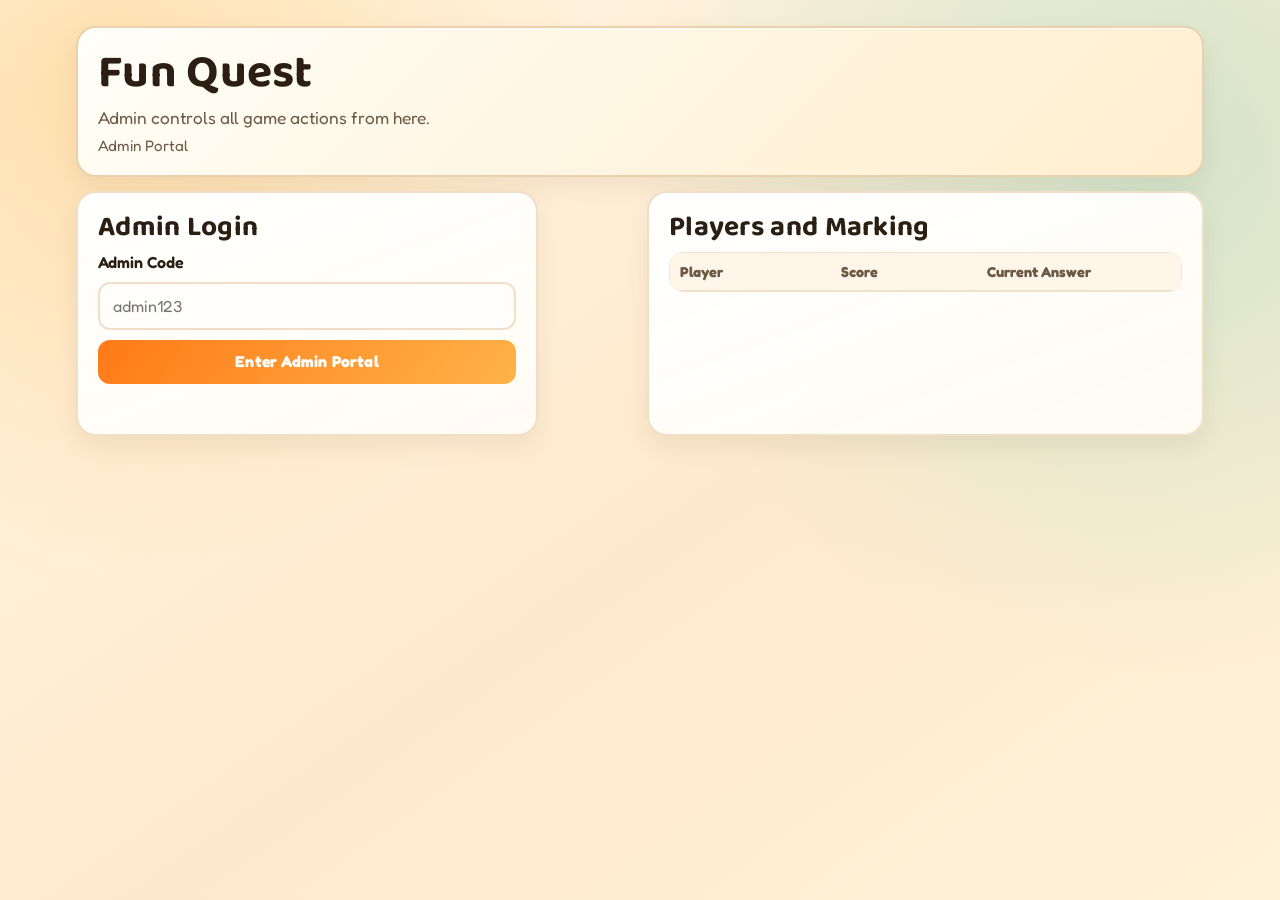
==== admin.html @ 58dcda7b "game_Activity" ====
<!DOCTYPE html>
<html lang="en">
<head>
  <meta charset="UTF-8">
  <meta name="viewport" content="width=device-width, initial-scale=1.0">
  <title>Fun Quest - Admin Portal</title>
  <link rel="preconnect" href="https://fonts.googleapis.com">
  <link rel="preconnect" href="https://fonts.gstatic.com" crossorigin>
  <link href="https://fonts.googleapis.com/css2?family=Baloo+2:wght@500;700;800&family=Fredoka:wght@400;600;700&display=swap" rel="stylesheet">
  <link rel="stylesheet" href="/styles.css">
</head>
<body class="admin-body">
  <main class="layout admin-layout">
    <section class="card hero-card">
      <h1>Fun Quest</h1>
      <p class="tagline">Admin controls all game actions from here.</p>
      <p class="small-note">Admin Portal</p>
    </section>

    <section id="adminLoginCard" class="card admin-login-card">
      <h2>Admin Login</h2>
      <form id="adminLoginForm" class="stack">
        <label for="adminCode">Admin Code</label>
        <input id="adminCode" type="password" placeholder="admin123" required>
        <button type="submit" class="btn btn-primary">Enter Admin Portal</button>
      </form>
      <p id="adminLoginMessage" class="message"></p>
    </section>

    <section id="adminGameCard" class="card admin-game-card hidden">
      <div class="status-grid">
        <div class="pill"><span>Question</span><strong id="adminQuestionCounter">0/0</strong></div>
        <div class="pill"><span>Timer</span><strong id="adminTimerValue">05:00</strong></div>
        <div class="pill"><span>Players</span><strong id="adminPlayersCount">0</strong></div>
      </div>

      <div class="admin-controls">
        <button id="startBtn" class="btn btn-primary">Start New Game</button>
        <button id="revealBtn" class="btn btn-accent">Reveal Answer</button>
        <button id="nextBtn" class="btn btn-primary">Next Question</button>
      </div>
      <p id="adminActionMessage" class="message"></p>

      <h2 id="adminQuestionTitle">Waiting to start...</h2>
      <p id="adminQuestionText" class="question-box">Click "Start New Game" when players are ready.</p>
      <p id="adminAnswerBox" class="answer-box hidden"></p>
    </section>

    <section class="card players-card">
      <h2>Players and Marking</h2>
      <div class="table-wrap">
        <table>
          <thead>
            <tr>
              <th>Player</th>
              <th>Score</th>
              <th>Current Answer</th>
              <th>Mark</th>
            </tr>
          </thead>
          <tbody id="playersTableBody"></tbody>
        </table>
      </div>
    </section>
  </main>

  <script src="/admin.js"></script>
</body>
</html>
---- styles.css ----
:root {
  --bg-1: #fff7e6;
  --bg-2: #ffe9cc;
  --bg-3: #fff2d8;
  --card: #ffffff;
  --ink: #2a1f12;
  --muted: #6b5a46;
  --brand: #ff7a18;
  --brand-2: #ffb347;
  --accent: #1f9d8b;
  --accent-2: #61d8c6;
  --danger: #d64545;
  --line: #f0dfc6;
  --line-strong: #e8d1ac;
}

*,
*::before,
*::after {
  box-sizing: border-box;
}

html,
body {
  min-height: 100%;
}

body {
  margin: 0;
  font-family: "Fredoka", sans-serif;
  color: var(--ink);
  background:
    radial-gradient(circle at 8% 10%, rgba(255, 183, 71, 0.35), transparent 34%),
    radial-gradient(circle at 90% 18%, rgba(97, 216, 198, 0.28), transparent 38%),
    linear-gradient(145deg, var(--bg-1), var(--bg-2) 56%, var(--bg-3));
  background-attachment: fixed;
}

.layout {
  width: min(1180px, 100%);
  margin: 0 auto;
  padding: clamp(14px, 2.8vw, 26px);
  display: grid;
  gap: 14px;
}

.card {
  background: linear-gradient(160deg, rgba(255, 255, 255, 0.98), rgba(255, 252, 245, 0.95));
  border: 2px solid var(--line);
  border-radius: 20px;
  padding: clamp(14px, 2.2vw, 20px);
  box-shadow: 0 10px 24px rgba(76, 49, 20, 0.08), 0 1px 0 rgba(255, 255, 255, 0.8) inset;
  backdrop-filter: blur(2px);
  animation: fade-up 240ms ease-out;
}

@keyframes fade-up {
  from {
    opacity: 0;
    transform: translateY(4px);
  }
  to {
    opacity: 1;
    transform: translateY(0);
  }
}

.hero-card {
  background: linear-gradient(135deg, #fffef8, #fff4dd 60%, #ffefcf);
  border-color: var(--line-strong);
}

h1,
h2 {
  margin: 0 0 8px;
  font-family: "Baloo 2", cursive;
  letter-spacing: 0.3px;
  line-height: 1.1;
}

h1 {
  font-size: clamp(2rem, 5.3vw, 2.9rem);
}

h2 {
  font-size: clamp(1.25rem, 3.3vw, 1.75rem);
}

.tagline {
  margin: 4px 0 0;
  color: var(--muted);
  font-size: clamp(0.98rem, 2.1vw, 1.08rem);
}

.small-note {
  margin: 8px 0 0;
  font-size: 0.95rem;
  color: var(--muted);
}

.hidden {
  display: none;
}

.stack {
  display: grid;
  gap: 10px;
}

label {
  font-weight: 600;
}

input,
textarea {
  width: 100%;
  padding: 12px 13px;
  border: 2px solid var(--line);
  border-radius: 12px;
  background: #fffefa;
  color: var(--ink);
  font-family: inherit;
  font-size: 16px;
  transition: border-color 120ms ease, box-shadow 120ms ease;
}

textarea {
  min-height: 92px;
  resize: vertical;
}

input:focus,
textarea:focus {
  outline: none;
  border-color: var(--accent);
  box-shadow: 0 0 0 3px rgba(31, 157, 139, 0.16);
}

.btn {
  border: 0;
  min-height: 44px;
  padding: 11px 14px;
  border-radius: 12px;
  font-family: inherit;
  font-size: 0.99rem;
  font-weight: 700;
  letter-spacing: 0.2px;
  cursor: pointer;
  transition: transform 0.12s ease, filter 0.12s ease, box-shadow 0.12s ease;
}

.btn:focus-visible {
  outline: 3px solid rgba(31, 157, 139, 0.25);
  outline-offset: 2px;
}

.btn:disabled {
  cursor: not-allowed;
  opacity: 0.65;
}

@media (hover: hover) {
  .btn:hover:not(:disabled) {
    transform: translateY(-1px);
    filter: brightness(0.98);
    box-shadow: 0 6px 12px rgba(42, 31, 18, 0.12);
  }
}

.btn-primary {
  background: linear-gradient(125deg, var(--brand), var(--brand-2));
  color: #ffffff;
}

.btn-accent {
  background: linear-gradient(125deg, var(--accent), var(--accent-2));
  color: #ffffff;
}

.btn-mark {
  min-height: 36px;
  padding: 6px 10px;
  border-radius: 9px;
  font-size: 0.84rem;
}

.status-grid {
  display: grid;
  grid-template-columns: repeat(3, minmax(0, 1fr));
  gap: 10px;
  margin-bottom: 12px;
}

.pill {
  border: 2px dashed var(--line);
  border-radius: 12px;
  padding: 8px 10px;
  display: grid;
  gap: 2px;
  background: rgba(255, 255, 255, 0.62);
}

.pill span {
  color: var(--muted);
  font-size: 0.84rem;
  font-weight: 600;
}

.pill strong {
  font-size: 1.12rem;
}

.question-box {
  margin: 8px 0 12px;
  padding: 13px;
  background: #fff6e8;
  border: 2px solid #ffddb2;
  border-left-width: 6px;
  border-left-color: var(--brand);
  border-radius: 12px;
  line-height: 1.45;
}

.answer-box {
  margin: 8px 0 12px;
  padding: 13px;
  background: #ebfff8;
  border: 2px solid #bdeedc;
  border-left-width: 6px;
  border-left-color: var(--accent);
  border-radius: 12px;
  font-weight: 700;
  line-height: 1.45;
}

.message {
  min-height: 22px;
  margin: 8px 0 0;
  color: var(--muted);
  font-size: 0.95rem;
}

.message.error {
  color: var(--danger);
  font-weight: 600;
}

.message.ok {
  color: #18794e;
  font-weight: 600;
}

.leaderboard {
  margin: 10px 0 0;
  padding-left: 20px;
  display: grid;
  gap: 8px;
}

.leaderboard li {
  padding: 8px 10px;
  border-radius: 10px;
  border: 1px solid #f5e7d4;
  background: #fffaf0;
}

.admin-controls {
  display: flex;
  flex-wrap: wrap;
  gap: 8px;
  margin-bottom: 8px;
}

.table-wrap {
  overflow-x: auto;
  border: 1px solid #f1e1ca;
  border-radius: 14px;
  background: #fffdf7;
}

table {
  width: 100%;
  border-collapse: collapse;
  min-width: 760px;
}

thead th {
  position: sticky;
  top: 0;
  z-index: 1;
  background: #fff6e9;
}

th,
td {
  text-align: left;
  padding: 10px;
  border-bottom: 1px solid var(--line);
  vertical-align: top;
}

th {
  color: var(--muted);
  font-size: 0.9rem;
}

tbody tr:nth-child(odd) {
  background: #fffdfa;
}

.answer-cell {
  max-width: 360px;
  white-space: pre-wrap;
  word-break: break-word;
}

.mark-box {
  display: flex;
  align-items: center;
  flex-wrap: wrap;
  gap: 6px;
}

.mark-pill {
  display: inline-block;
  width: 100%;
  font-size: 0.84rem;
  color: var(--muted);
  margin-top: 4px;
}

@media (min-width: 940px) {
  .player-body .layout {
    grid-template-columns: repeat(12, minmax(0, 1fr));
  }

  .player-body .hero-card {
    grid-column: 1 / -1;
  }

  .player-body .join-card {
    grid-column: 1 / 7;
  }

  .player-body .game-card {
    grid-column: 1 / 9;
  }

  .player-body .leaderboard-card {
    grid-column: 9 / -1;
  }

  .admin-body .layout {
    grid-template-columns: repeat(12, minmax(0, 1fr));
  }

  .admin-body .hero-card {
    grid-column: 1 / -1;
  }

  .admin-body .admin-login-card {
    grid-column: 1 / 6;
  }

  .admin-body .admin-game-card {
    grid-column: 1 / 7;
  }

  .admin-body .players-card {
    grid-column: 7 / -1;
  }
}

@media (max-width: 900px) {
  .status-grid {
    grid-template-columns: repeat(2, minmax(0, 1fr));
  }

  .admin-controls {
    display: grid;
    grid-template-columns: 1fr;
  }

  .table-wrap {
    border: none;
    background: transparent;
    overflow: visible;
  }

  table,
  thead,
  tbody,
  tr,
  th,
  td {
    display: block;
    width: 100%;
    min-width: 0;
  }

  thead {
    display: none;
  }

  tbody {
    display: grid;
    gap: 10px;
  }

  tbody tr {
    border: 1px solid #f1e1ca;
    border-radius: 14px;
    background: #fffdfa;
    padding: 8px;
  }

  td {
    border-bottom: 0;
    padding: 7px 8px;
  }

  td::before {
    content: attr(data-label);
    display: block;
    margin-bottom: 2px;
    color: var(--muted);
    font-size: 0.78rem;
    font-weight: 700;
    letter-spacing: 0.2px;
  }

  .answer-cell {
    max-width: none;
  }
}

@media (max-width: 640px) {
  .layout {
    padding: 12px;
    gap: 12px;
  }

  .card {
    border-radius: 16px;
    padding: 13px;
  }

  .status-grid {
    grid-template-columns: 1fr;
  }

  .leaderboard {
    padding-left: 18px;
  }

  .mark-box .btn-mark {
    flex: 1 1 auto;
  }
}
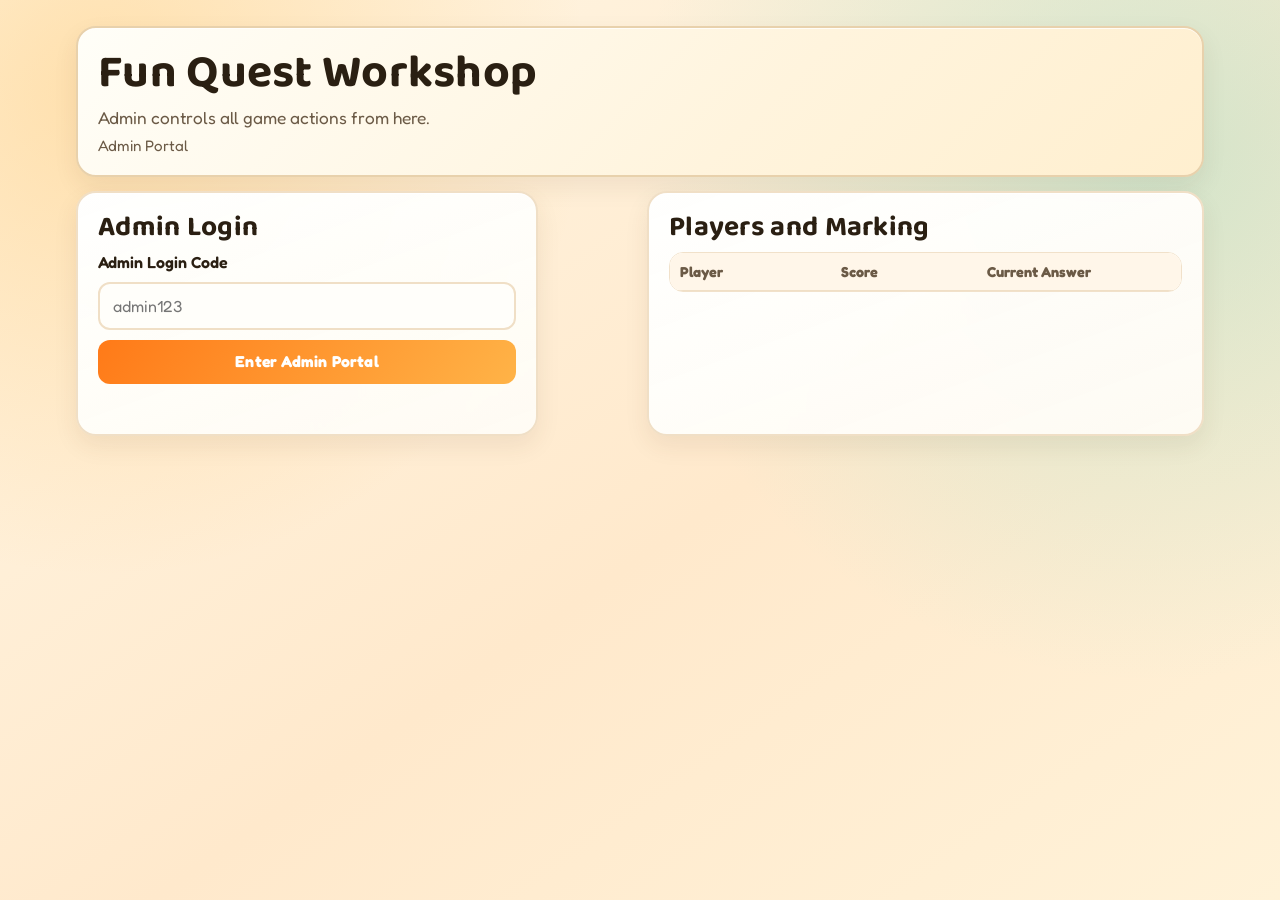
==== commit ed8f47bf: "UI chages" ====
--- a/admin.html
+++ b/admin.html
@@ -12,7 +12,7 @@
 <body class="admin-body">
   <main class="layout admin-layout">
     <section class="card hero-card">
-      <h1>Fun Quest</h1>
+      <h1>Fun Quest Workshop</h1>
       <p class="tagline">Admin controls all game actions from here.</p>
       <p class="small-note">Admin Portal</p>
     </section>
@@ -20,7 +20,7 @@
     <section id="adminLoginCard" class="card admin-login-card">
       <h2>Admin Login</h2>
       <form id="adminLoginForm" class="stack">
-        <label for="adminCode">Admin Code</label>
+        <label for="adminCode">Admin Login Code</label>
         <input id="adminCode" type="password" placeholder="admin123" required>
         <button type="submit" class="btn btn-primary">Enter Admin Portal</button>
       </form>
